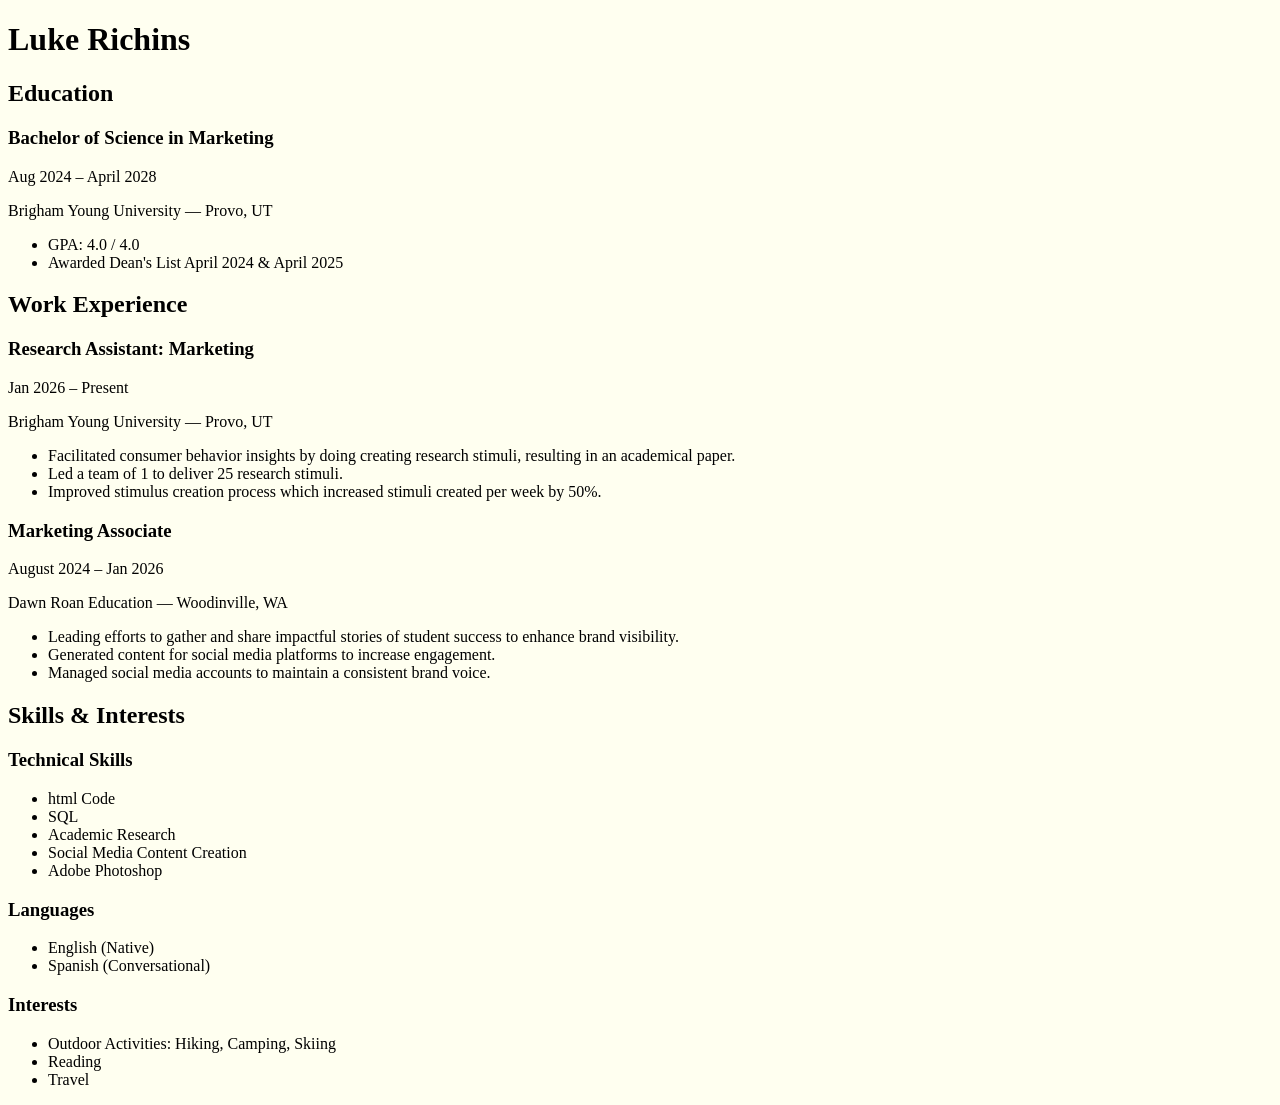
==== Resume.html @ b608eba4 "Add files via upload" ====
<!DOCTYPE html>
<html>
<head>
    <link rel="stylesheet" href="../styles/Styles.css">
<title>Luke's Resume</title>
</head>
<body style="background-color: Ivory;">
    <header>
        <div class="header">
            <h1>Luke Richins</h1>
        </div> 
        <!-- EDUCATION SECTION -->
        <div class="section" id="education">
            <h2>Education</h2>
            <div class="entry">
                <div class="entry-header">
                    <h3>Bachelor of Science in Marketing</h3>
                    <span class="date">Aug 2024 – April 2028</span>
                </div>
                <p class="institution">Brigham Young University — Provo, UT</p>
                <ul>
                    <li>GPA: 4.0 / 4.0</li>
                    <li>Awarded Dean's List April 2024 & April 2025 </li>
                </ul>
            </div>
        </div>

        <!-- WORK EXPERIENCE SECTION -->
        <div class="section" id="work-experience">
            <h2>Work Experience</h2>
            <div class="entry">
                <div class="entry-header">
                    <h3>Research Assistant: Marketing</h3>
                    <span class="date">Jan 2026 – Present</span>
                </div>
                <p class="institution">Brigham Young University — Provo, UT</p>
                <ul>
                    <li>Facilitated consumer behavior insights by doing creating research stimuli, resulting in an academical paper.</li>
                    <li>Led a team of 1 to deliver 25 research stimuli.</li>
                    <li>Improved stimulus creation process which increased stimuli created per week by 50%.</li>
                </ul>
            </div>
            <div class="entry">
                <div class="entry-header">
                    <h3>Marketing Associate</h3>
                    <span class="date">August 2024 – Jan 2026</span>
                </div>
                <p class="institution"> Dawn Roan Education — Woodinville, WA</p>
                <ul>
                    <li>Leading efforts to gather and share impactful stories of student success to enhance brand visibility.</li>
                    <li>Generated content for social media platforms to increase engagement.</li>
                    <li>Managed social media accounts to maintain a consistent brand voice.</li>
                </ul>
            </div>
        </div>

        <!-- SKILLS & INTERESTS SECTION -->
        <div class="section" id="skills-interests">
            <h2>Skills &amp; Interests</h2>
            <div class="skills-group">
                <h3>Technical Skills</h3>
                <UL>
                    <li>html Code</li>
                    <li>SQL</li>
                    <li>Academic Research</li>
                    <li>Social Media Content Creation</li>
                    <li>Adobe Photoshop</li>
                </UL>
            </div>
            <div class="skills-group">
                <h3>Languages</h3>
                <ul> 
                    <li>English (Native)</li>
                    <li>Spanish (Conversational)</li>
                </ul>
            </div>
            <div class="skills-group">
                <h3>Interests</h3>
                <ul>
                    <li>Outdoor Activities: Hiking, Camping, Skiing</li>
                    <li>Reading</li>
                    <li>Travel</li>
                </ul>
            </div>
        </div>

</body>
</html>
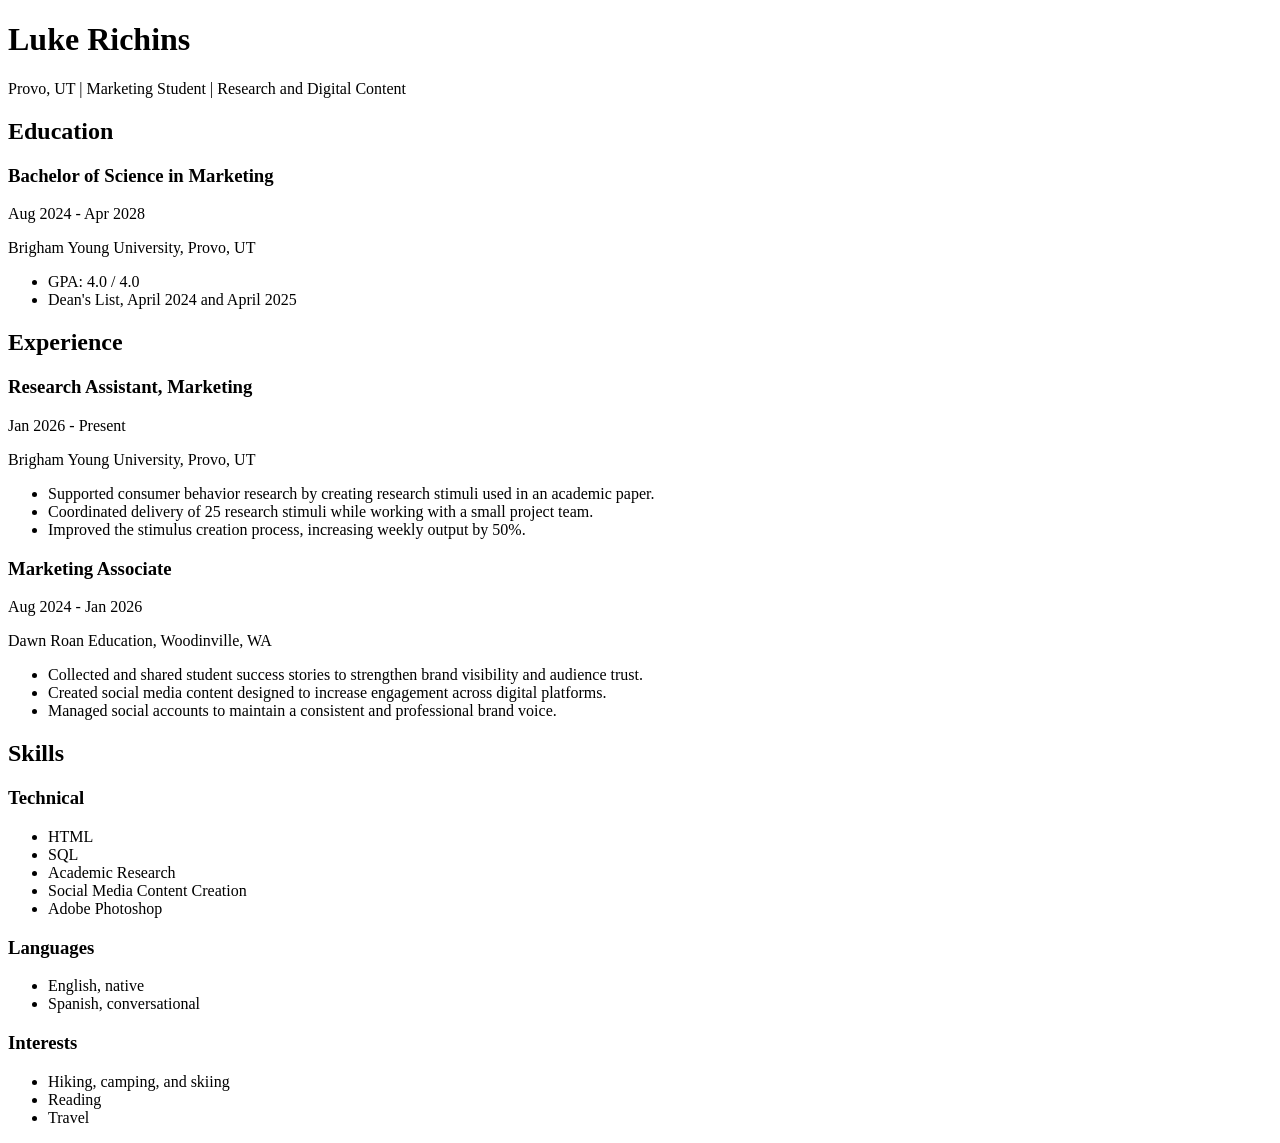
==== commit f143f3a3: "Add files via upload" ====
--- a/Resume.html
+++ b/Resume.html
@@ -1,88 +1,103 @@
 <!DOCTYPE html>
-<html>
+<html lang="en">
 <head>
+    <meta charset="UTF-8">
+    <meta name="viewport" content="width=device-width, initial-scale=1.0">
+    <title>Luke Richins Resume</title>
     <link rel="stylesheet" href="../styles/Styles.css">
-<title>Luke's Resume</title>
 </head>
-<body style="background-color: Ivory;">
-    <header>
-        <div class="header">
+<body class="resume-page">
+    <main class="resume-shell">
+        <header class="resume-header">
             <h1>Luke Richins</h1>
-        </div> 
-        <!-- EDUCATION SECTION -->
-        <div class="section" id="education">
+            <p class="resume-contact">
+                Provo, UT | Marketing Student | Research and Digital Content
+            </p>
+        </header>
+
+        <section class="resume-section" id="education">
             <h2>Education</h2>
-            <div class="entry">
-                <div class="entry-header">
+            <article class="resume-entry">
+                <div class="resume-entry-top">
                     <h3>Bachelor of Science in Marketing</h3>
-                    <span class="date">Aug 2024 – April 2028</span>
+                    <span class="resume-date">Aug 2024 - Apr 2028</span>
                 </div>
-                <p class="institution">Brigham Young University — Provo, UT</p>
+                <div class="resume-entry-subline">
+                    <p>Brigham Young University, Provo, UT</p>
+                </div>
                 <ul>
                     <li>GPA: 4.0 / 4.0</li>
-                    <li>Awarded Dean's List April 2024 & April 2025 </li>
+                    <li>Dean's List, April 2024 and April 2025</li>
                 </ul>
+            </article>
+        </section>
+
+        <section class="resume-section" id="experience">
+            <h2>Experience</h2>
+
+            <article class="resume-entry">
+                <div class="resume-entry-top">
+                    <h3>Research Assistant, Marketing</h3>
+                    <span class="resume-date">Jan 2026 - Present</span>
+                </div>
+                <div class="resume-entry-subline">
+                    <p>Brigham Young University, Provo, UT</p>
+                </div>
+                <ul>
+                    <li>Supported consumer behavior research by creating research stimuli used in an academic paper.</li>
+                    <li>Coordinated delivery of 25 research stimuli while working with a small project team.</li>
+                    <li>Improved the stimulus creation process, increasing weekly output by 50%.</li>
+                </ul>
+            </article>
+
+            <article class="resume-entry">
+                <div class="resume-entry-top">
+                    <h3>Marketing Associate</h3>
+                    <span class="resume-date">Aug 2024 - Jan 2026</span>
+                </div>
+                <div class="resume-entry-subline">
+                    <p>Dawn Roan Education, Woodinville, WA</p>
+                </div>
+                <ul>
+                    <li>Collected and shared student success stories to strengthen brand visibility and audience trust.</li>
+                    <li>Created social media content designed to increase engagement across digital platforms.</li>
+                    <li>Managed social accounts to maintain a consistent and professional brand voice.</li>
+                </ul>
+            </article>
+        </section>
+
+        <section class="resume-section" id="skills">
+            <h2>Skills</h2>
+            <div class="resume-grid">
+                <article class="resume-mini-block">
+                    <h3>Technical</h3>
+                    <ul>
+                        <li>HTML</li>
+                        <li>SQL</li>
+                        <li>Academic Research</li>
+                        <li>Social Media Content Creation</li>
+                        <li>Adobe Photoshop</li>
+                    </ul>
+                </article>
+
+                <article class="resume-mini-block">
+                    <h3>Languages</h3>
+                    <ul>
+                        <li>English, native</li>
+                        <li>Spanish, conversational</li>
+                    </ul>
+                </article>
+
+                <article class="resume-mini-block">
+                    <h3>Interests</h3>
+                    <ul>
+                        <li>Hiking, camping, and skiing</li>
+                        <li>Reading</li>
+                        <li>Travel</li>
+                    </ul>
+                </article>
             </div>
-        </div>
-
-        <!-- WORK EXPERIENCE SECTION -->
-        <div class="section" id="work-experience">
-            <h2>Work Experience</h2>
-            <div class="entry">
-                <div class="entry-header">
-                    <h3>Research Assistant: Marketing</h3>
-                    <span class="date">Jan 2026 – Present</span>
-                </div>
-                <p class="institution">Brigham Young University — Provo, UT</p>
-                <ul>
-                    <li>Facilitated consumer behavior insights by doing creating research stimuli, resulting in an academical paper.</li>
-                    <li>Led a team of 1 to deliver 25 research stimuli.</li>
-                    <li>Improved stimulus creation process which increased stimuli created per week by 50%.</li>
-                </ul>
-            </div>
-            <div class="entry">
-                <div class="entry-header">
-                    <h3>Marketing Associate</h3>
-                    <span class="date">August 2024 – Jan 2026</span>
-                </div>
-                <p class="institution"> Dawn Roan Education — Woodinville, WA</p>
-                <ul>
-                    <li>Leading efforts to gather and share impactful stories of student success to enhance brand visibility.</li>
-                    <li>Generated content for social media platforms to increase engagement.</li>
-                    <li>Managed social media accounts to maintain a consistent brand voice.</li>
-                </ul>
-            </div>
-        </div>
-
-        <!-- SKILLS & INTERESTS SECTION -->
-        <div class="section" id="skills-interests">
-            <h2>Skills &amp; Interests</h2>
-            <div class="skills-group">
-                <h3>Technical Skills</h3>
-                <UL>
-                    <li>html Code</li>
-                    <li>SQL</li>
-                    <li>Academic Research</li>
-                    <li>Social Media Content Creation</li>
-                    <li>Adobe Photoshop</li>
-                </UL>
-            </div>
-            <div class="skills-group">
-                <h3>Languages</h3>
-                <ul> 
-                    <li>English (Native)</li>
-                    <li>Spanish (Conversational)</li>
-                </ul>
-            </div>
-            <div class="skills-group">
-                <h3>Interests</h3>
-                <ul>
-                    <li>Outdoor Activities: Hiking, Camping, Skiing</li>
-                    <li>Reading</li>
-                    <li>Travel</li>
-                </ul>
-            </div>
-        </div>
-
+        </section>
+    </main>
 </body>
-</html>+</html>
